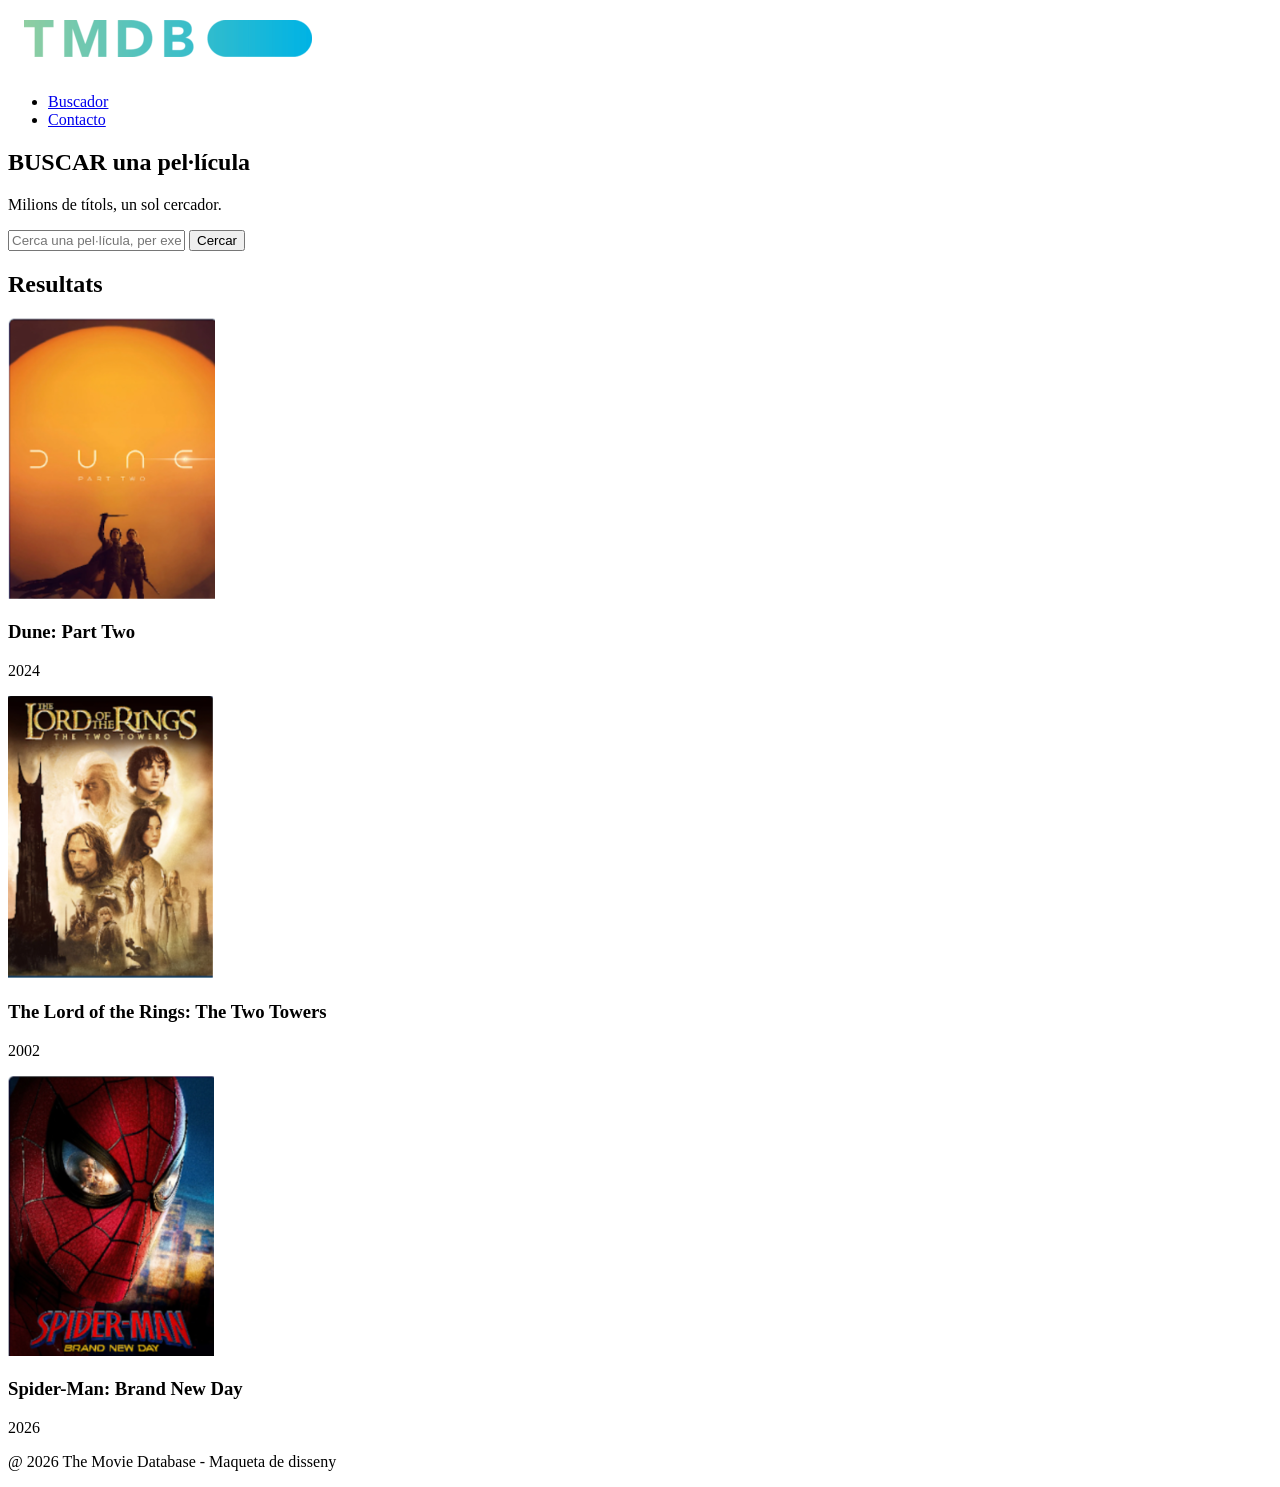
==== M0373.RA02.A02 - Primera web amb HTML/html/index.html @ b6e91260 "Message new commit" ====
<!DOCTYPE html>
<html lang="en">
<head>
    <meta charset="UTF-8">
    <meta name="viewport" content="width=device-width, initial-scale=1.0">
    <title>Document</title>
</head>
<body>
    <header>
        <img src="../img/tmdb.png">
        <nav>
            <ul>
                <li><a href="buscador.html">Buscador</a></li>
                <li><a href="contacto.html">Contacto</a></li>
            </ul>
        </nav>
    </header>
    <main>
        <section>
            <h1>BUSCAR una pel·lícula</h1>
            <p>Milions de títols, un sol cercador.</p>
            <input type="text" placeholder="Cerca una pel·lícula, per exemple <<Dune>>...">
            <button type="submit">Cercar</button>
        </section>
        <section>
            <h2>Resultats</h2>
            <article >
                <img src="../img/dune.png">
                <h3>Dune: Part Two</h3>
                <p>2024</p>
            </article>
            <article>
                <img src="../img/lftr.png">
                <h3>The Lord of the Rings: The Two Towers</h3>
                <p>2002</p>
            </article>
            <article>
                <img src="../img/spiderman.png">
                <h3>Spider-Man: Brand New Day</h3>
                <p>2026</p>
            </article>
        </section>
    </main>
    <footer>
        <div>
            <p>@ 2026 The Movie Database - Maqueta de disseny</p>
        </div>
    </footer>
</body>
</html>
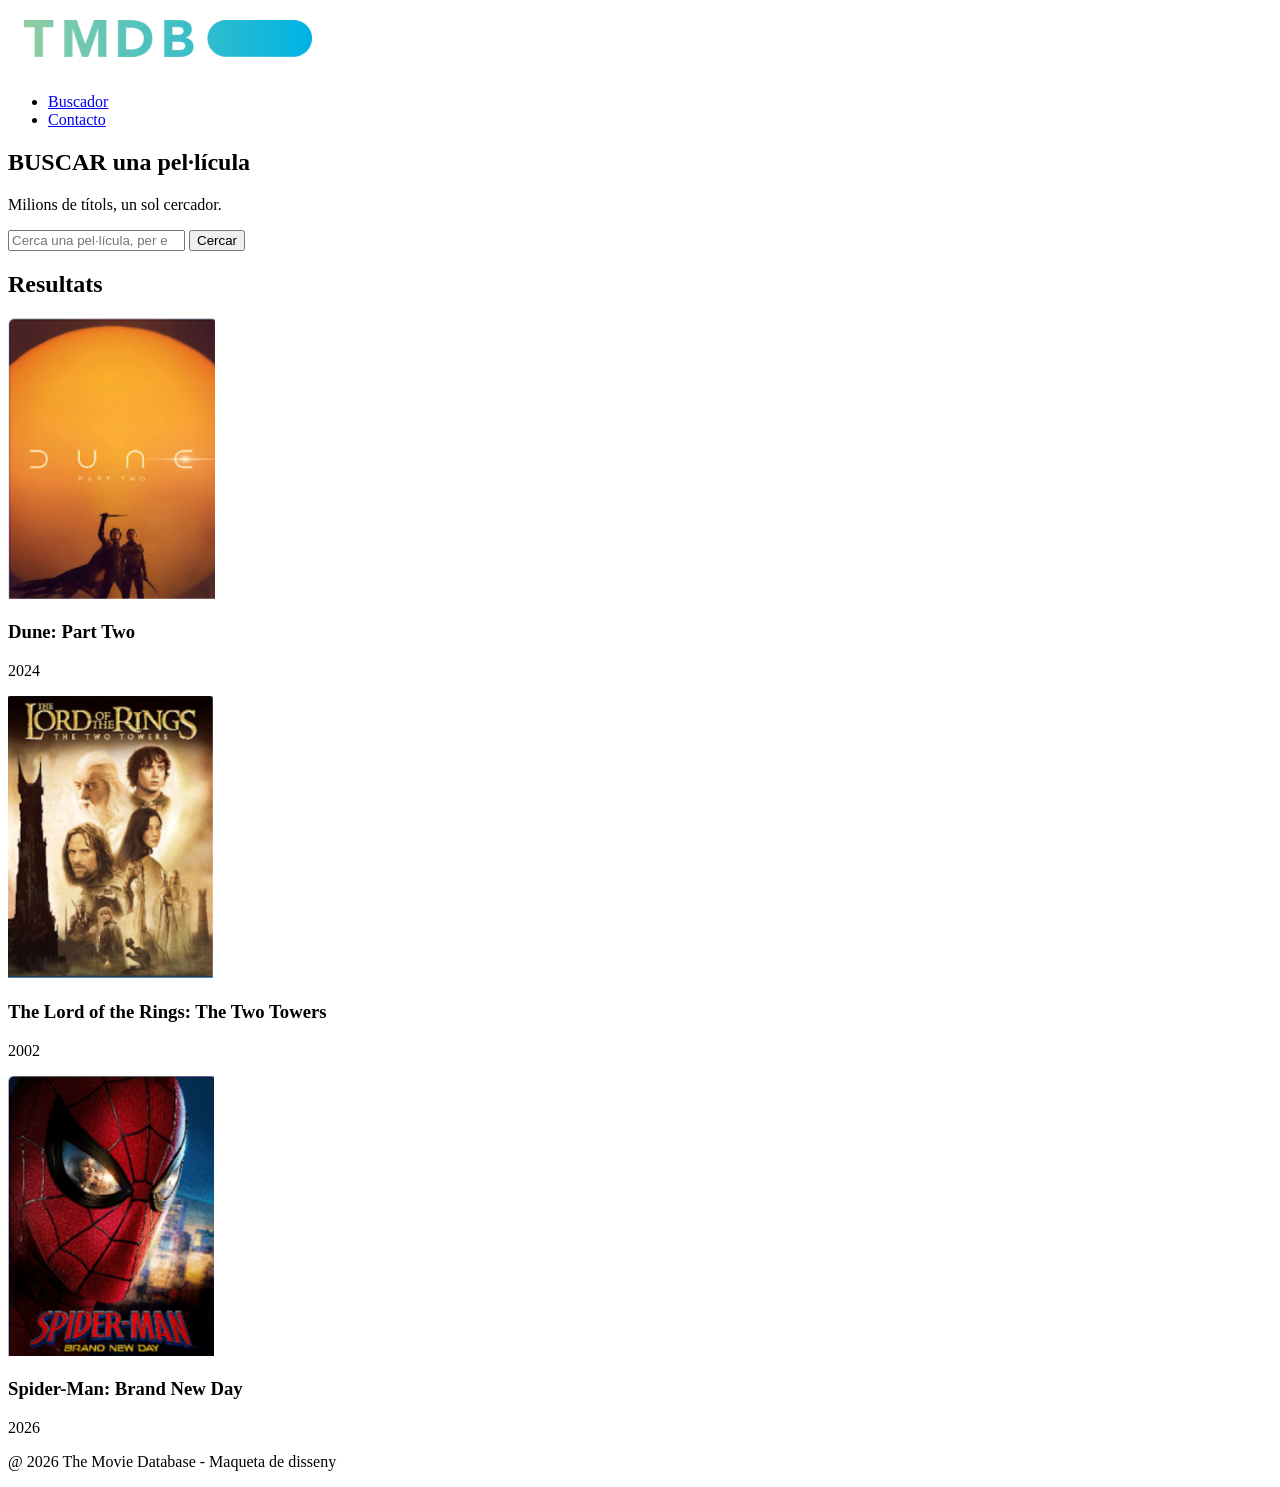
==== commit f9077431: "Message new commit" ====
--- a/M0373.RA02.A02 - Primera web amb HTML/html/index.html
+++ b/M0373.RA02.A02 - Primera web amb HTML/html/index.html
@@ -1,13 +1,14 @@
 <!DOCTYPE html>
-<html lang="en">
+<html lang="ca">
 <head>
     <meta charset="UTF-8">
-    <meta name="viewport" content="width=device-width, initial-scale=1.0">
-    <title>Document</title>
+    <meta name="tmdb-busqueda" content="width=device-width, initial-scale=1.0">
+    <title>The Movie Data Base - Buscador</title>
+    <link rel="icon" href="../img/favicon.png">
 </head>
 <body>
     <header>
-        <img src="../img/tmdb.png">
+        <img src="../img/tmdb.png" alt="TheMovieDataBase">
         <nav>
             <ul>
                 <li><a href="buscador.html">Buscador</a></li>
@@ -19,23 +20,26 @@
         <section>
             <h1>BUSCAR una pel·lícula</h1>
             <p>Milions de títols, un sol cercador.</p>
-            <input type="text" placeholder="Cerca una pel·lícula, per exemple <<Dune>>...">
-            <button type="submit">Cercar</button>
+            <form method="get" action="https://www.themoviedb.org/search">
+                <input type="search" name="query" id="query" placeholder="Cerca una pel·lícula, per exemple <<Dune>>..." required>
+                <button type="submit">Cercar</button>
+            </form>
+            
         </section>
         <section>
             <h2>Resultats</h2>
             <article >
-                <img src="../img/dune.png">
+                <img src="../img/dune.png" alt="Dune">
                 <h3>Dune: Part Two</h3>
                 <p>2024</p>
             </article>
             <article>
-                <img src="../img/lftr.png">
+                <img src="../img/lftr.png"  alt="Señor de los anillos">
                 <h3>The Lord of the Rings: The Two Towers</h3>
                 <p>2002</p>
             </article>
             <article>
-                <img src="../img/spiderman.png">
+                <img src="../img/spiderman.png"  alt="Spiderman">
                 <h3>Spider-Man: Brand New Day</h3>
                 <p>2026</p>
             </article>
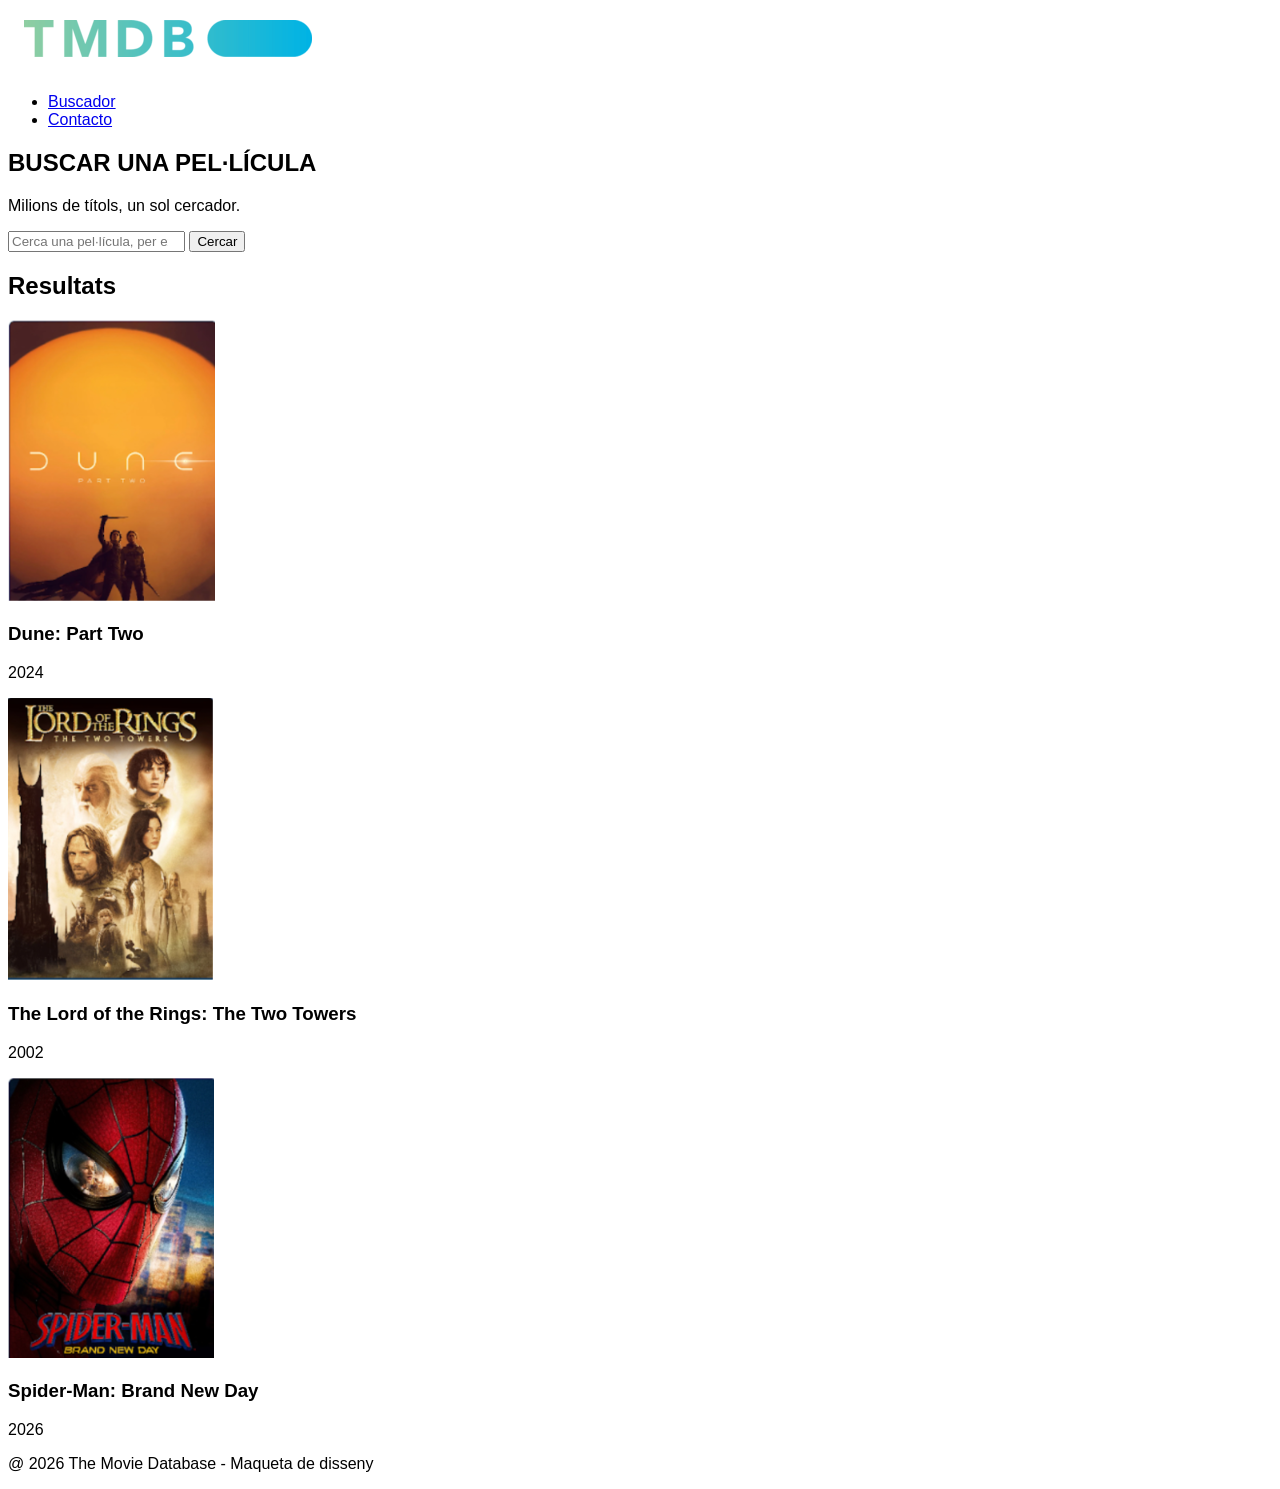
==== commit f7875055: "Message new commit" ====
--- a/M0373.RA02.A02 - Primera web amb HTML/html/index.html
+++ b/M0373.RA02.A02 - Primera web amb HTML/html/index.html
@@ -5,20 +5,21 @@
     <meta name="tmdb-busqueda" content="width=device-width, initial-scale=1.0">
     <title>The Movie Data Base - Buscador</title>
     <link rel="icon" href="../img/favicon.png">
+    <link rel="stylesheet" href="../css/CSSindex.css">
 </head>
 <body>
     <header>
         <img src="../img/tmdb.png" alt="TheMovieDataBase">
         <nav>
             <ul>
-                <li><a href="buscador.html">Buscador</a></li>
+                <li><a href="#">Buscador</a></li>
                 <li><a href="contacto.html">Contacto</a></li>
             </ul>
         </nav>
     </header>
     <main>
         <section>
-            <h1>BUSCAR una pel·lícula</h1>
+            <h1>BUSCAR UNA PEL·LÍCULA</h1>
             <p>Milions de títols, un sol cercador.</p>
             <form method="get" action="https://www.themoviedb.org/search">
                 <input type="search" name="query" id="query" placeholder="Cerca una pel·lícula, per exemple <<Dune>>..." required>
--- a/M0373.RA02.A02 - Primera web amb HTML/css/CSSindex.css
+++ b/M0373.RA02.A02 - Primera web amb HTML/css/CSSindex.css
@@ -0,0 +1,3 @@
+* {
+    font-family: Impact, Haettenschweiler, 'Arial Narrow Bold', sans-serif;
+}
